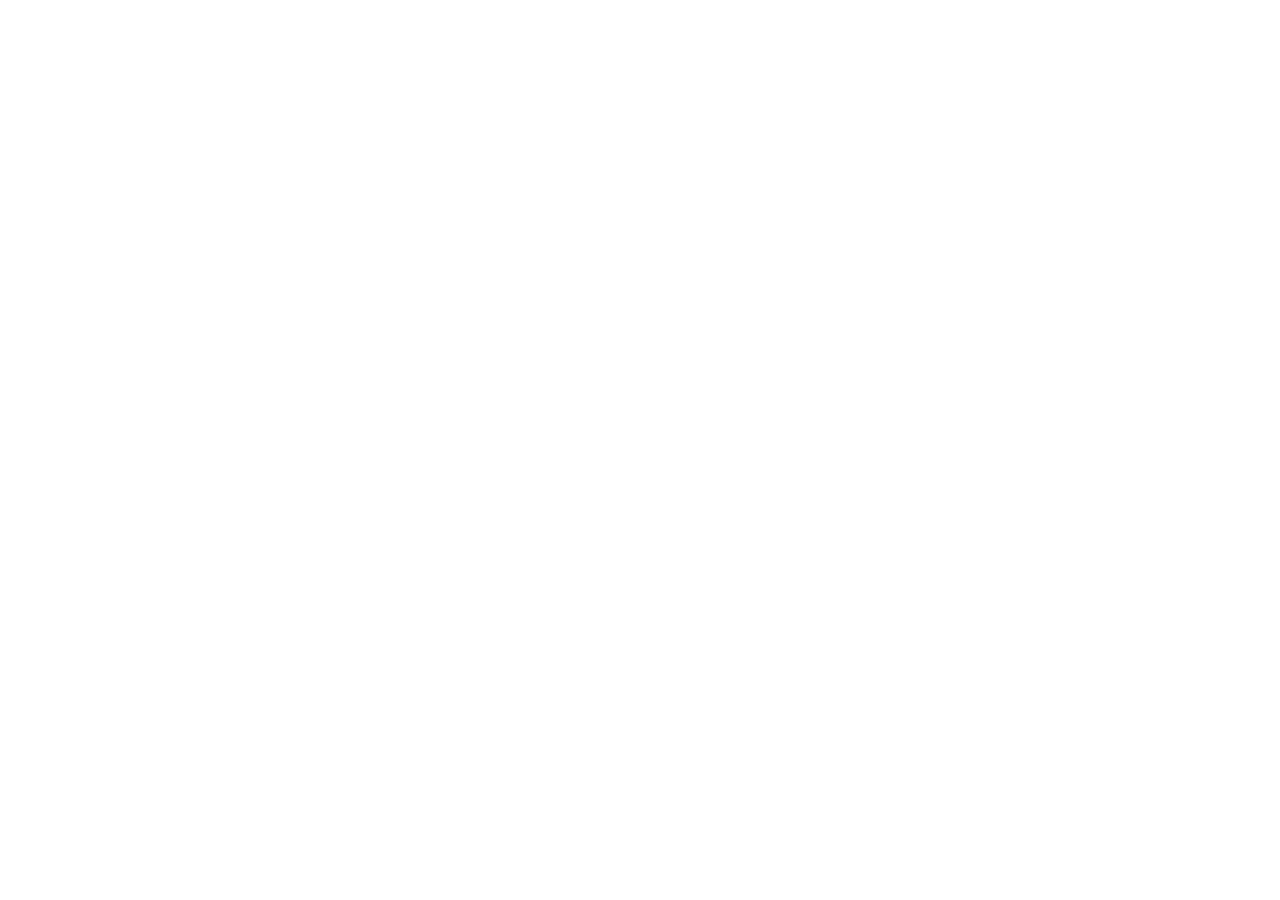
==== index.html @ 1a585548 "index.html write your names to this file, commit and push it back to me" ====
<!DOCTYPE html>
<html lang="en">
		    <head>
					<meta charset='utf-8'/>
					<meta http-equiv="X-UA-Compatible" content="IE=edge">
					<meta name='viewport' content='width=device-width, initial-scale=1.0, maximum-scale=1.0' />
					<meta name="keywords" content="sportpesa,google,bet,tips,bet tips, betting,surebet,betika,Football Club tips , Bets tips, Top betting tips, Winning betting tips, Betting, Kenya Sportpesa tips , Game odds . Get VIP betting tips. Start betting like a Pro.betin,premium,">
					<meta name="description" content="soccerbettips">
					<meta name="author" content="muhanga patrick" >
					<title>soccerbettips</title>
					<link href="css/css/bootstrap.min.css" rel="stylesheet">
					<link rel="stylesheet" href="css/part.css">
		    </head>
<body class="home">
		<header id="header" class="header">
		
		</header>
		<div class="banner">
		
		</div>
		<section class="main">
		 <div class="main-section">
					 <div class="left">
					 
					 </div>
					 <div class="middle">
					 
					 </div>
					 <div class="right">
					 
					 </div>
		 </div>
		 </section>
		 <footer class="footer">
		 
		 </footer>
</body>
</html>
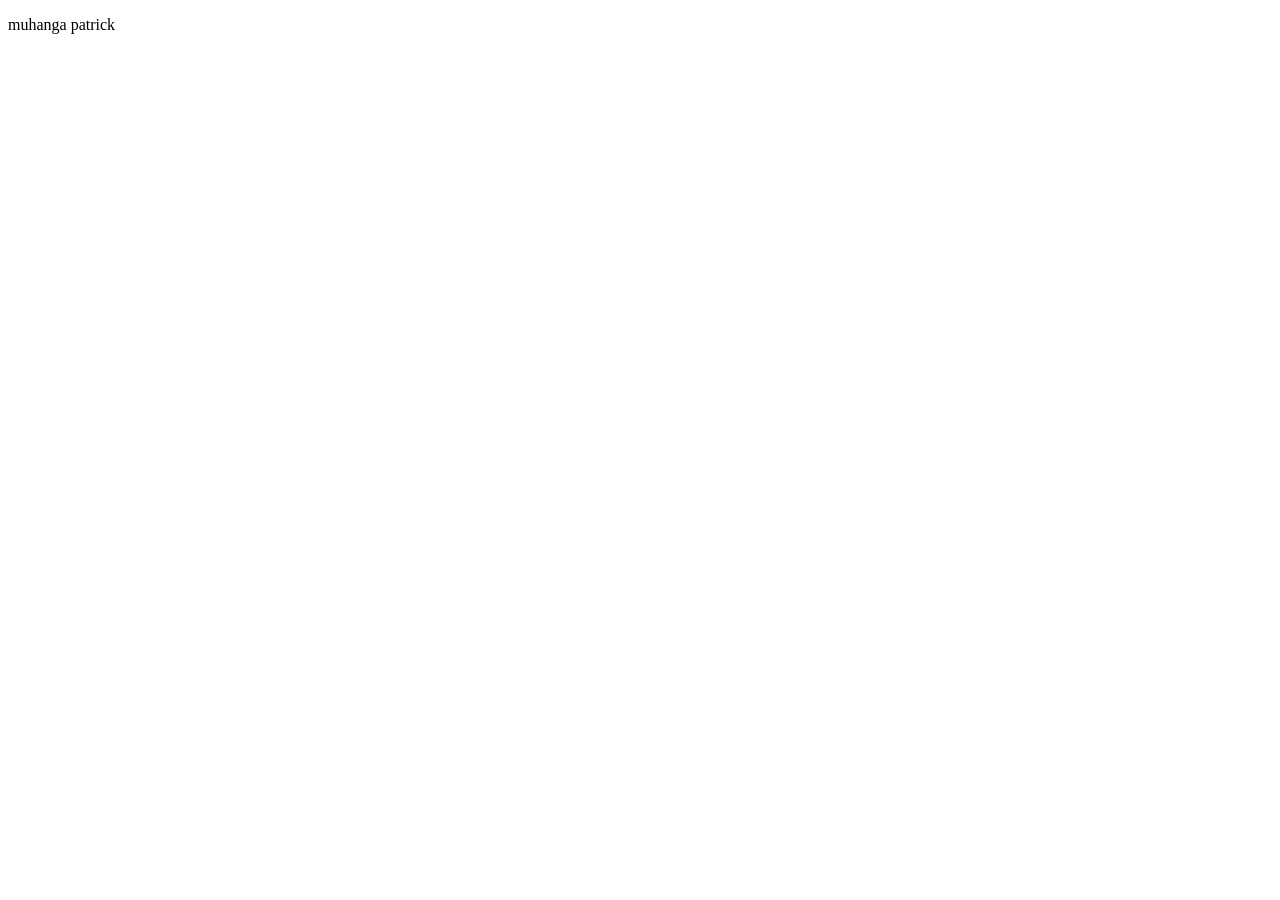
==== commit 95b6aa6e: "Update index.html" ====
--- a/index.html
+++ b/index.html
@@ -17,6 +17,7 @@
 		</header>
 		<div class="banner">
 		
+			<p>muhanga patrick</p>
 		</div>
 		<section class="main">
 		 <div class="main-section">
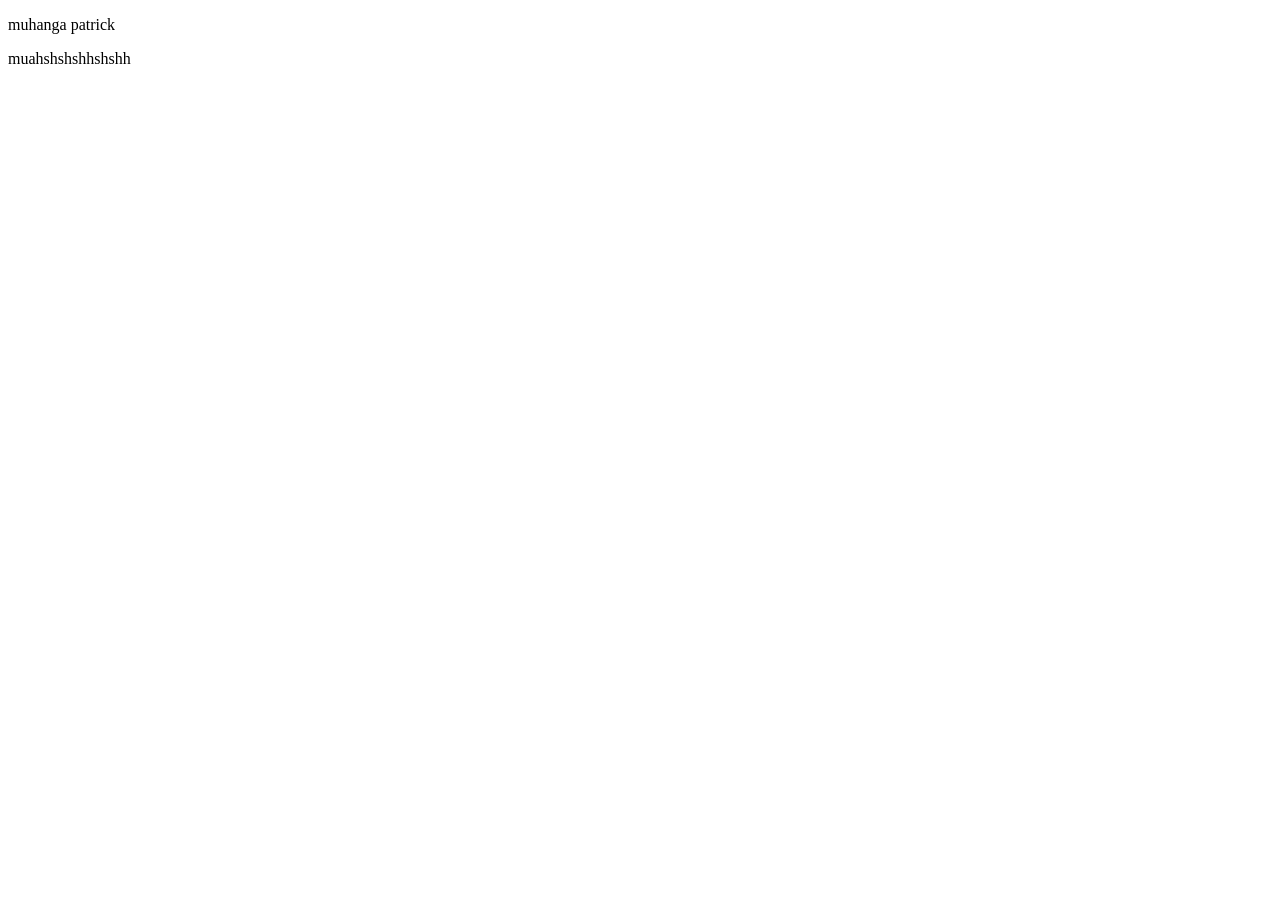
==== commit a4ec9e34: "Update index.html" ====
--- a/index.html
+++ b/index.html
@@ -33,7 +33,7 @@
 		 </div>
 		 </section>
 		 <footer class="footer">
-		 
+		 muahshshshhshshh
 		 </footer>
 </body>
 </html>
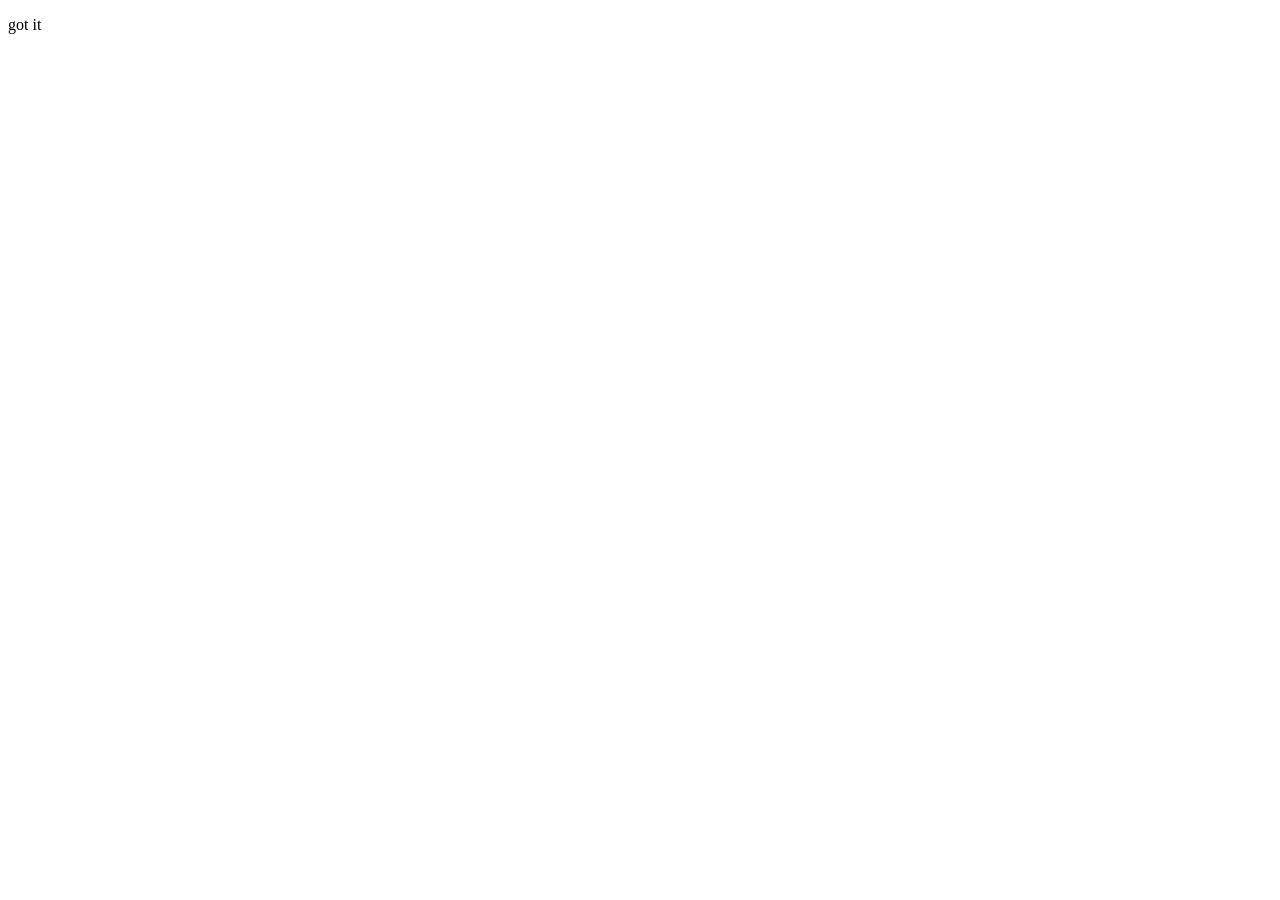
==== commit 8572e1f9: "Update index.html" ====
--- a/index.html
+++ b/index.html
@@ -16,8 +16,7 @@
 		
 		</header>
 		<div class="banner">
-		
-			<p>muhanga patrick</p>
+		<p> got it</p>
 		</div>
 		<section class="main">
 		 <div class="main-section">
@@ -33,7 +32,7 @@
 		 </div>
 		 </section>
 		 <footer class="footer">
-		 muahshshshhshshh
+		 
 		 </footer>
 </body>
 </html>
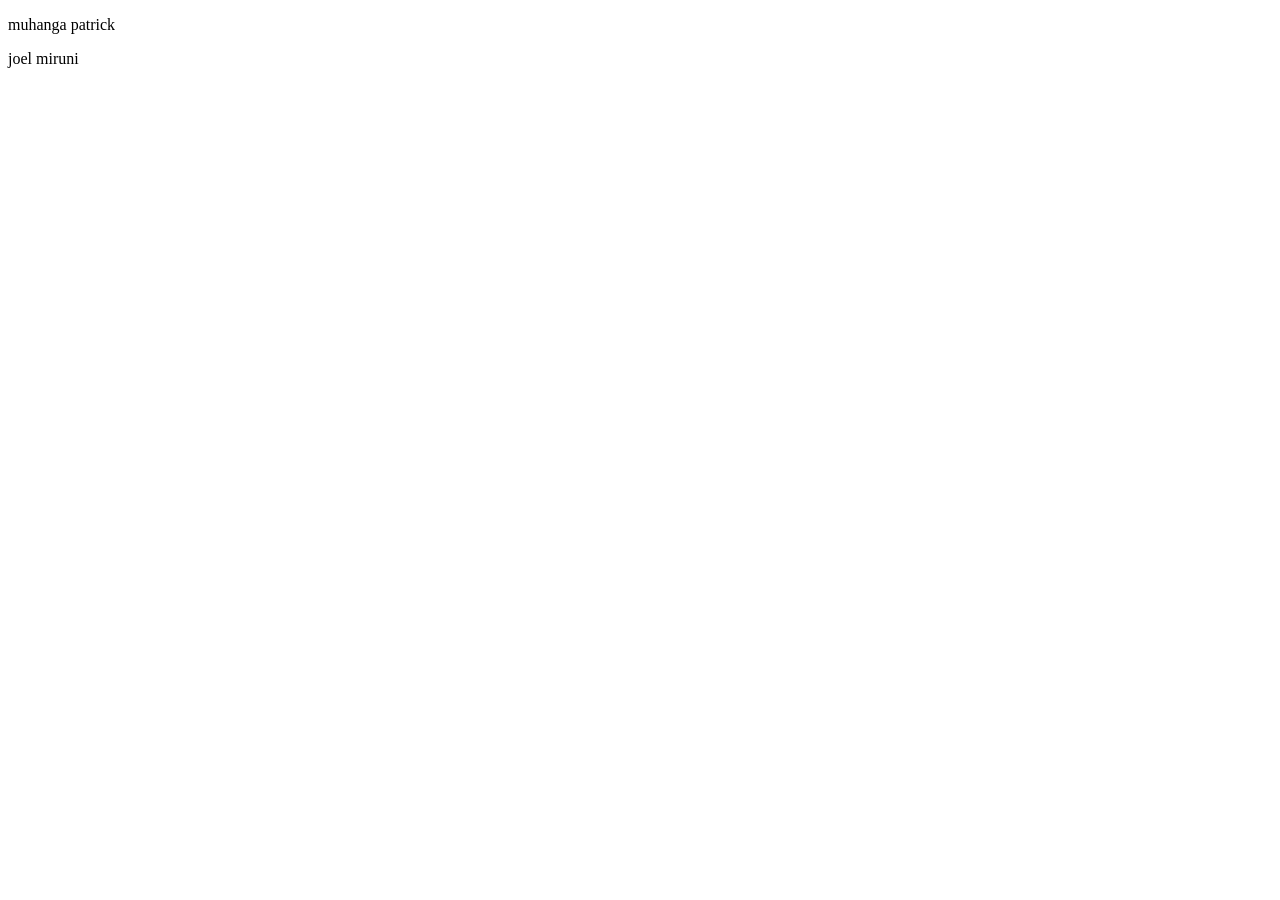
==== commit b8f81c60: "Update index.html" ====
--- a/index.html
+++ b/index.html
@@ -16,7 +16,8 @@
 		
 		</header>
 		<div class="banner">
-		<p> got it</p>
+		
+			<p>muhanga patrick</p>
 		</div>
 		<section class="main">
 		 <div class="main-section">
@@ -32,7 +33,7 @@
 		 </div>
 		 </section>
 		 <footer class="footer">
-		 
+		 joel miruni
 		 </footer>
 </body>
 </html>
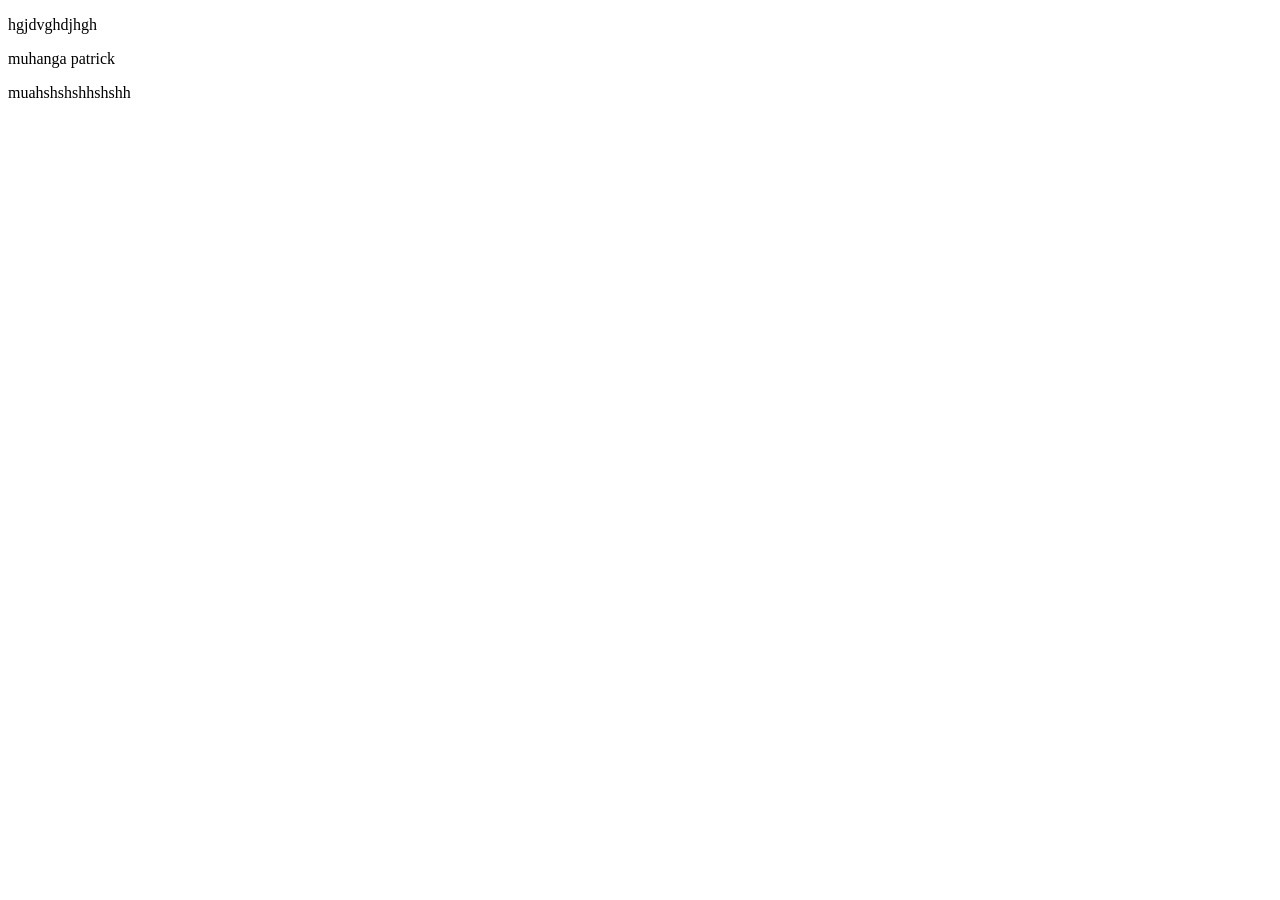
==== commit 2c7712a5: "Update index.html look there my friend" ====
--- a/index.html
+++ b/index.html
@@ -15,6 +15,7 @@
 		<header id="header" class="header">
 		
 		</header>
+	<p>hgjdvghdjhgh</p>
 		<div class="banner">
 		
 			<p>muhanga patrick</p>
@@ -33,7 +34,7 @@
 		 </div>
 		 </section>
 		 <footer class="footer">
-		 joel miruni
+		 muahshshshhshshh
 		 </footer>
 </body>
 </html>
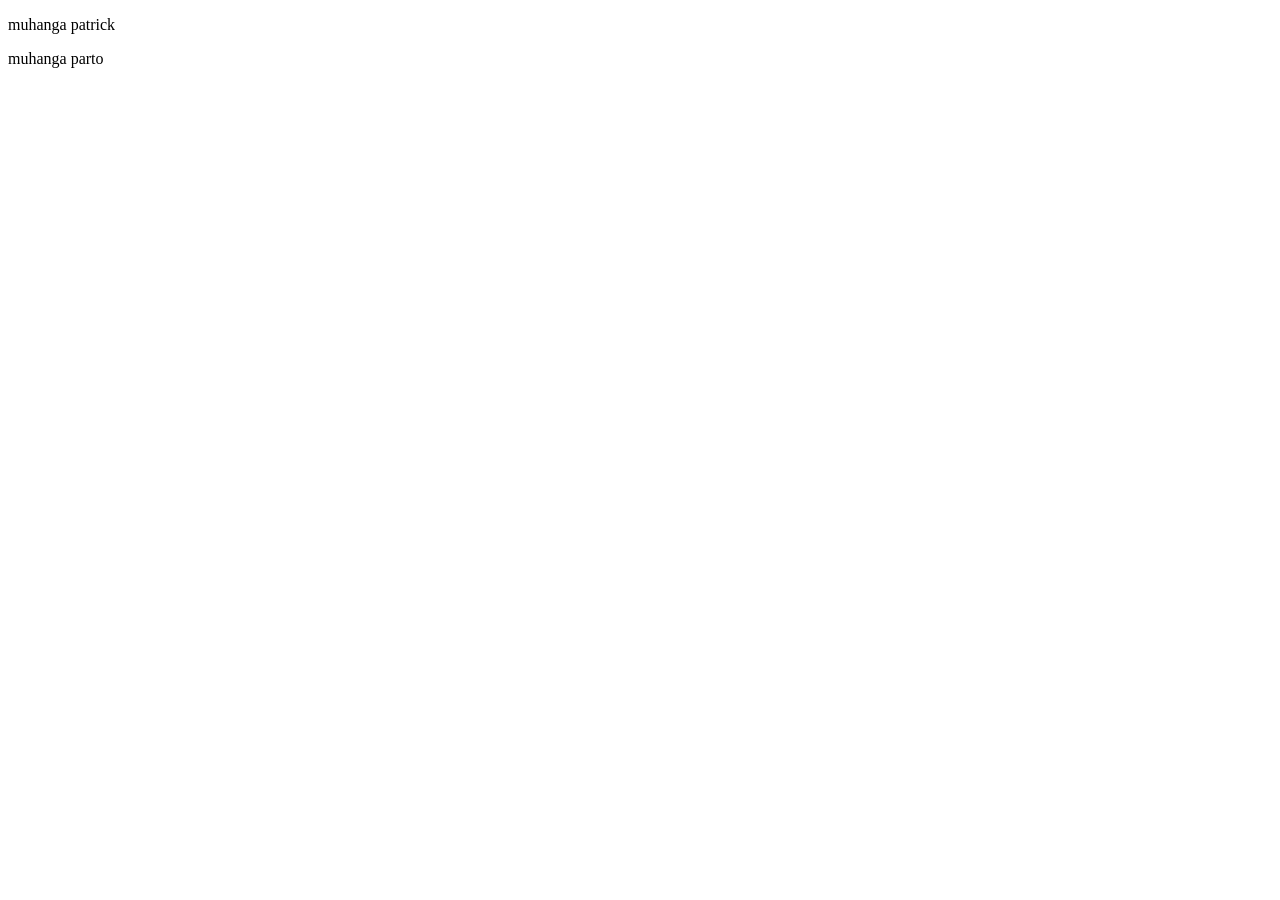
==== commit 3fdd1230: "added my name in the footer" ====
--- a/index.html
+++ b/index.html
@@ -15,7 +15,6 @@
 		<header id="header" class="header">
 		
 		</header>
-	<p>hgjdvghdjhgh</p>
 		<div class="banner">
 		
 			<p>muhanga patrick</p>
@@ -34,7 +33,7 @@
 		 </div>
 		 </section>
 		 <footer class="footer">
-		 muahshshshhshshh
+		 <p>muhanga parto</p>
 		 </footer>
 </body>
 </html>
